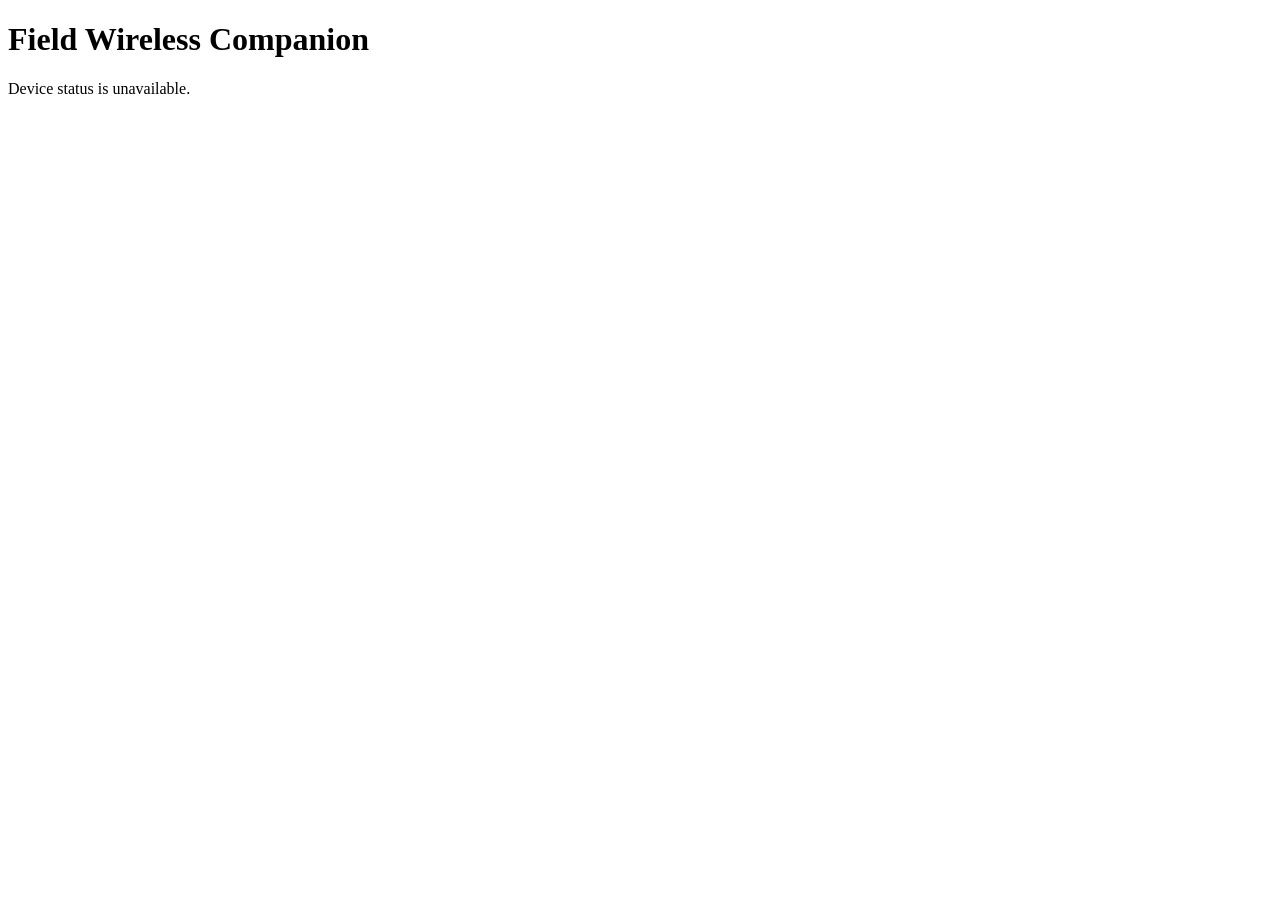
==== web/index.html @ c0cfb83a "M0+M1: toolchain, CI gate, Rust core supervisor, SQLite WAL store, JSON bus - just ci green locally " ====
<!doctype html>
<html lang="en">
<meta charset="utf-8">
<meta name="viewport" content="width=device-width, initial-scale=1">
<title>Field Wireless Companion</title>
<h1>Field Wireless Companion</h1>
<p>Device status is unavailable.</p>
</html>
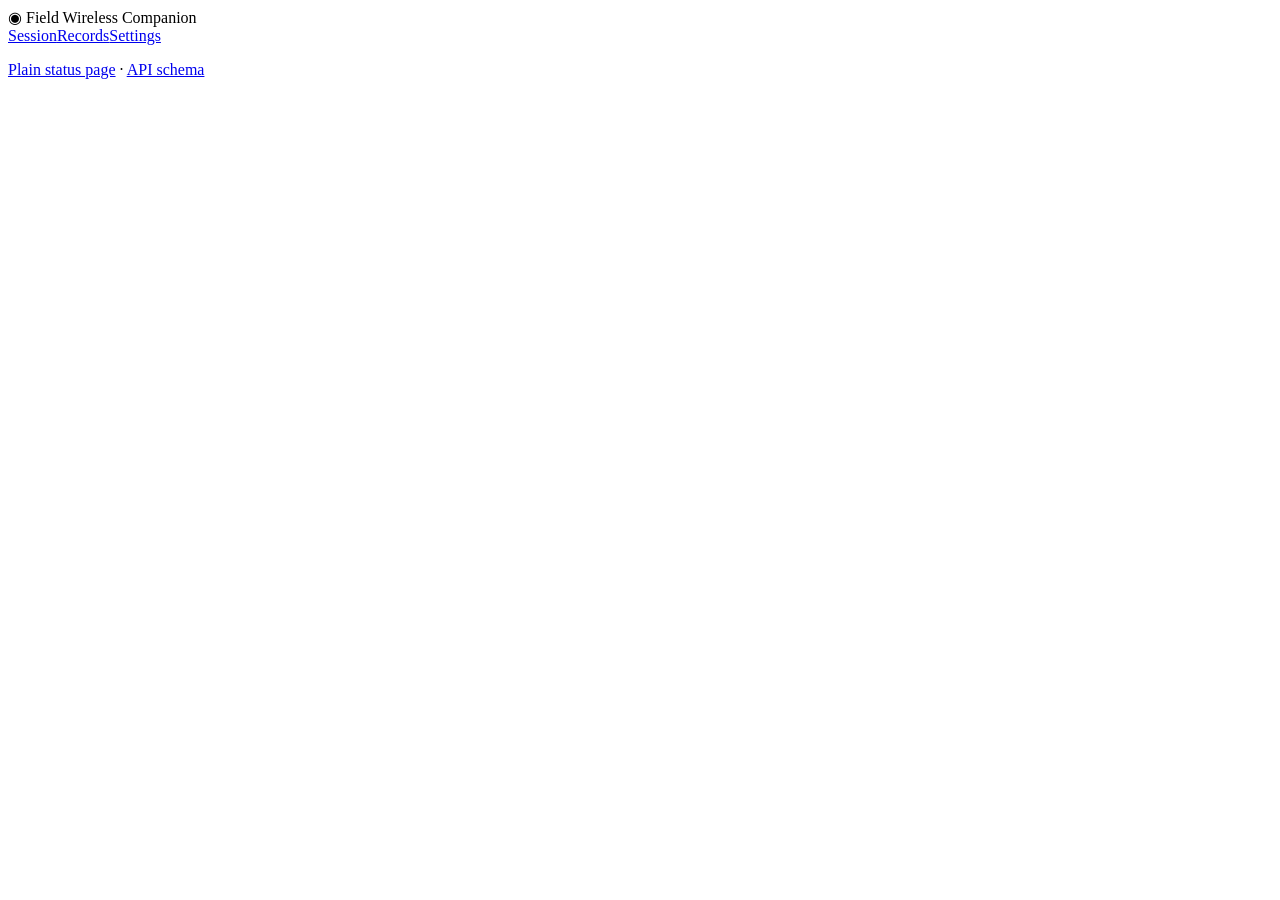
==== commit 4a62aee2: "M4: serve the observation API, live dashboard and local settings" ====
--- a/web/index.html
+++ b/web/index.html
@@ -1,8 +1,38 @@
 <!doctype html>
 <html lang="en">
-<meta charset="utf-8">
-<meta name="viewport" content="width=device-width, initial-scale=1">
-<title>Field Wireless Companion</title>
-<h1>Field Wireless Companion</h1>
-<p>Device status is unavailable.</p>
-</html>
+<head>
+<meta charset="utf-8"><meta name="viewport" content="width=device-width, initial-scale=1">
+<title>Field Wireless Companion</title><link rel="stylesheet" href="/style.css"><script src="/app.js" defer></script>
+</head>
+<body>
+<header><div class="brand"><span class="mark" aria-hidden="true">◉</span> Field Wireless Companion</div>
+<nav aria-label="Main navigation"><a href="/">Session</a><a href="/records">Records</a><a href="/settings">Settings</a></nav></header>
+<main>
+<p id="notice" role="status"></p>
+<section id="session" hidden>
+<div class="title"><h1>Observation session</h1><span id="live" class="status">Connecting</span></div>
+<div class="metrics"><article><span>Events committed</span><strong id="committed">—</strong></article><article><span>Services running</span><strong id="running">—</strong></article><article><span>Bus clients</span><strong id="clients">—</strong></article></div>
+<div class="columns"><section class="panel"><h2>Activity log</h2><ol id="activity"><li>Listening for new activity…</li></ol></section><section class="panel"><h2>Services</h2><ul id="services"></ul><h2>Plugins</h2><ul id="plugins"></ul><h2>Peers</h2><ul id="peers"></ul></section></div>
+</section>
+<section id="records" hidden>
+<div class="title"><h1>Network records</h1></div>
+<div class="panel"><div class="scroll"><table><thead><tr><th>Network</th><th>Identifier</th><th>Channel</th><th>Last observed</th></tr></thead><tbody id="networks"></tbody></table></div>
+<p id="empty" hidden>No networks recorded.</p>
+<div class="paging"><button id="previous" disabled>Previous</button><span id="page"></span><button id="next" disabled>Next</button></div></div>
+</section>
+<section id="settings" hidden>
+<div class="title"><h1>Observation settings</h1></div>
+<form id="editor" class="panel"><fieldset disabled><legend>Channel scanner</legend>
+<label>Channels <input required name="channels" placeholder="1, 6, 11"></label>
+<label>Dwell time (ms) <input required name="dwell_ms" type="number" min="10" max="60000"></label>
+</fieldset><fieldset disabled><legend>Capture files</legend>
+<label>Maximum bytes per file <input required type="number" name="max_bytes" min="128" max="2147483648"></label>
+<label>Maximum file count <input required type="number" name="file_count" min="1" max="1024"></label>
+</fieldset><fieldset disabled><legend>Network names</legend>
+<label>Allow list · one name per line <textarea rows="3" name="allow_ssids"></textarea></label>
+<label>Deny list · one name per line <textarea rows="3" name="deny_ssids"></textarea></label>
+</fieldset><div class="form-end"><span>Changes apply on the next capture worker start.</span><button type="submit" disabled>Save settings</button></div></form>
+</section>
+<noscript><p>Open the <a href="/fallback">plain status page</a> for a session summary.</p></noscript>
+</main><footer><a href="/fallback">Plain status page</a> · <a href="/openapi.json">API schema</a></footer>
+</body></html>
